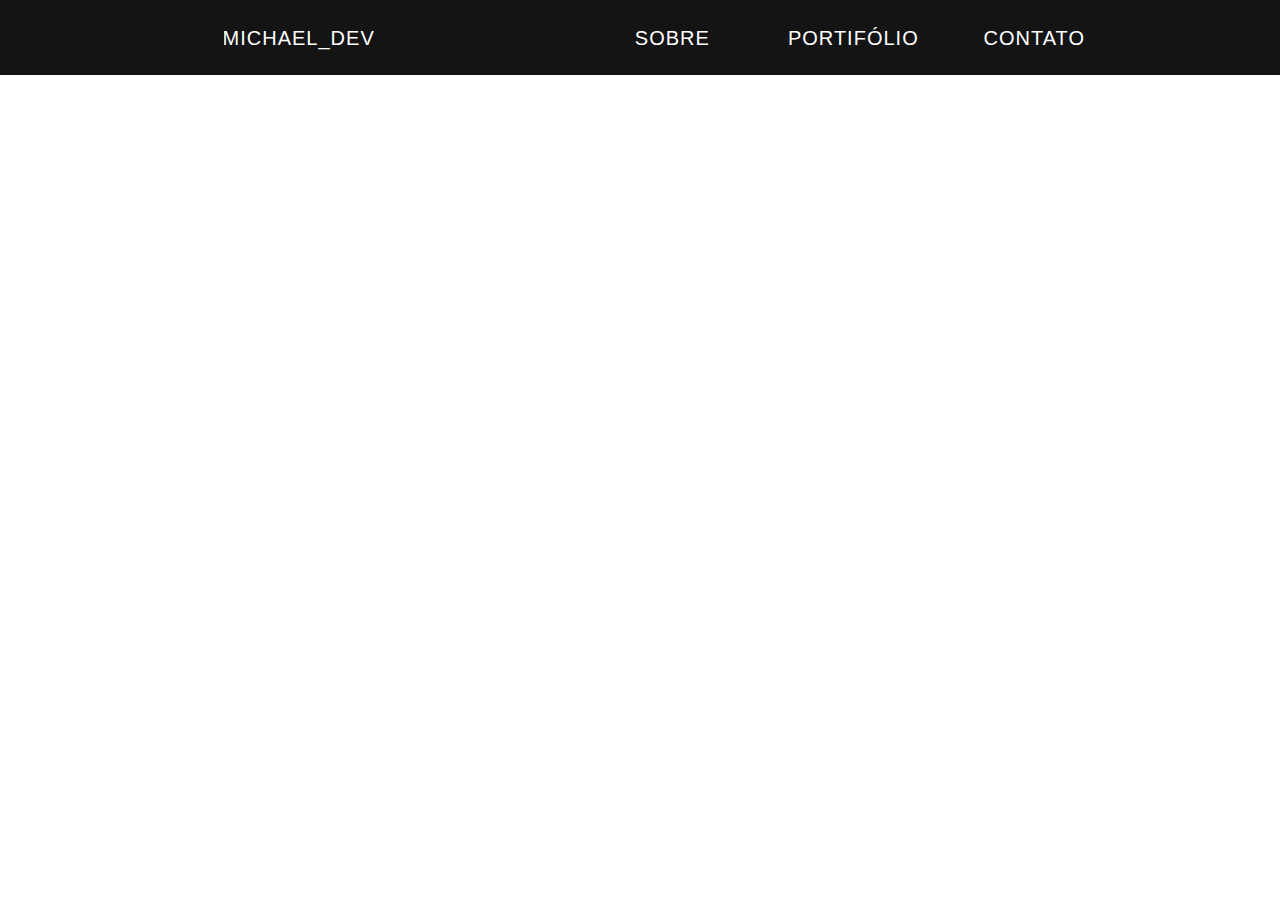
==== contato.html @ 7d1816c7 "nw" ====
<!DOCTYPE html>
<html lang="en">
    <head>
        <meta charset="UTF-8">
        <meta http-equiv="X-UA-Compatible" content="IE=edge">
        <meta name="viewport" content="width=device-width, initial-scale=1.0">
        <link rel="stylesheet" href="css/home.css">
        <link rel="stylesheet" href="css/normalize.css">
        <title>Contato</title>
    </head>
    <body>
        <nav class="navbar"></nav>
        

        <script src="js/app.js"></script>
        <script src="js/nav.js"></script>
    </body>
</html>
---- css/home.css ----
@import 'nav.css';

*{
    margin: 0;
    padding: 0;
    box-sizing: border-box;
    font-family: 'Segoe UI', Tahoma, Geneva, Verdana, sans-serif;
}

/*Configuração da secção principal*/

.content{
    display: flex;
    flex-wrap: wrap;
    width: 80vw;
    margin: 0 auto;
    z-index: 2;
    align-items: center;
}

.logo{
    margin: 0 110px;
}

.logo img{
    width: 150px;
    border-radius: 75px;
}

h1{
    text-transform: uppercase;
    font-weight: lighter;
}
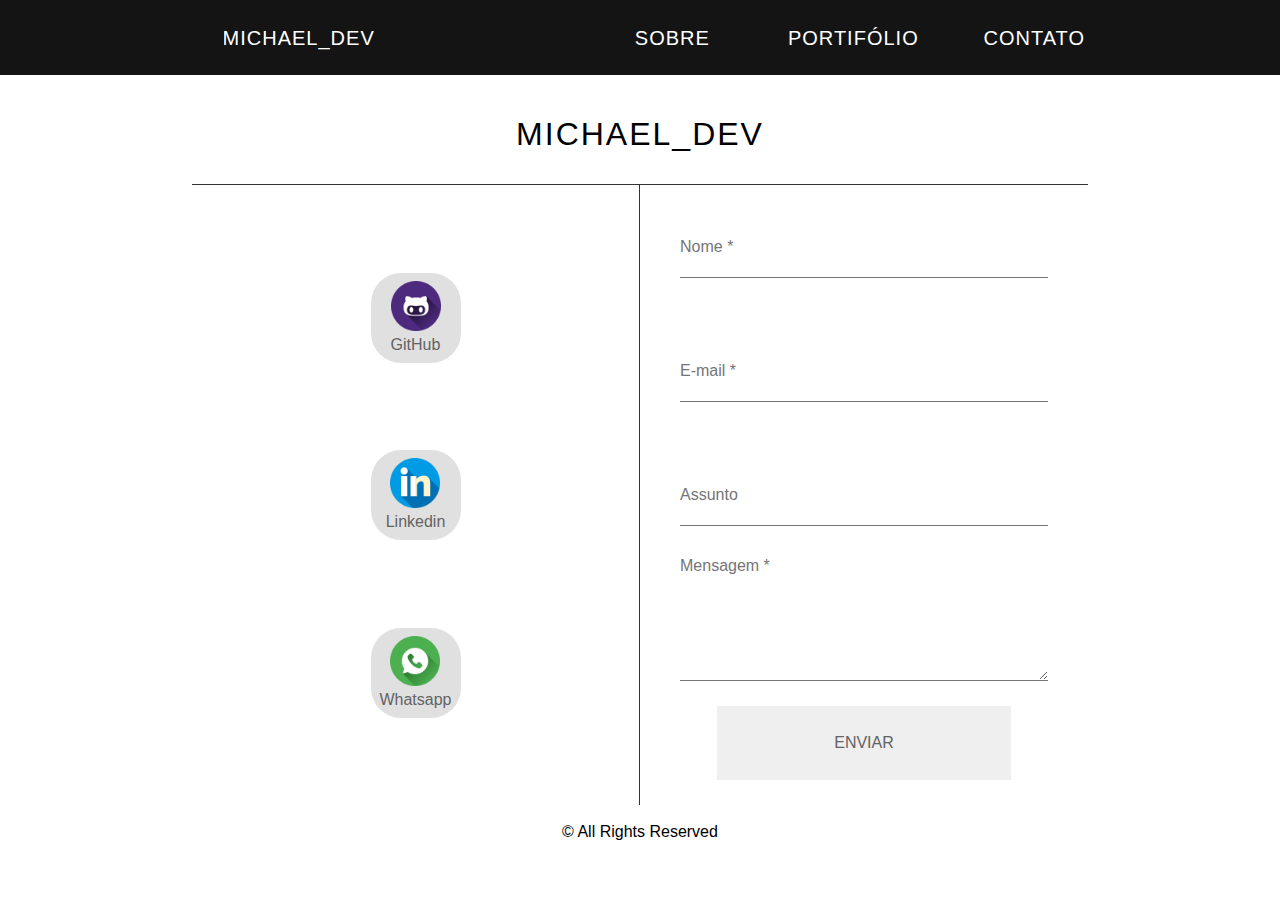
==== commit e252c0a2: "2" ====
--- a/contato.html
+++ b/contato.html
@@ -4,15 +4,55 @@
         <meta charset="UTF-8">
         <meta http-equiv="X-UA-Compatible" content="IE=edge">
         <meta name="viewport" content="width=device-width, initial-scale=1.0">
-        <link rel="stylesheet" href="css/home.css">
+        <link rel="stylesheet" href="css/contato.css">
         <link rel="stylesheet" href="css/normalize.css">
         <title>Contato</title>
     </head>
     <body>
-        <nav class="navbar"></nav>
-        
+        <div class="container">
+            <nav class="navbar"></nav>
+            <main class="content">
+                <div class="grid-container">
+                    <div class="title-box">
+                        <h1>Michael_Dev</h1>
+                    </div>
+                    <div class="social-contact-box">
+                        <div class="social-github">
+                            <a href="https://github.com/michael-devbsb" target="_blank"><img src="img/github.png" alt="">GitHub</a>
+                        </div>
+                        <div class="social-linkedin">
+                            <a href="https://www.linkedin.com/in/michaelmonteirobsb/" target="_blank"><img src="img/linkedin.png" alt="">Linkedin</a>
+                        </div>
+                        <div class="social-whatsapp">
+                            <a href="https://wa.me/5561991650825?text=" target="_blank"><img src="img/whatsapp.png" alt="">Whatsapp</a>
+                        </div>       
+                    </div>
+                    <div class="form-box">
+                        <div class="form-name">
+                            <input type="text" placeholder="Nome *">
+                        </div>
+                        <div class="form-email">
+                            <input type="email" placeholder="E-mail *">
+                        </div>
+                        <div class="form-subject">
+                            <input type="text" placeholder="Assunto">
+                        </div>
+                        <div class="form-mesage">
+                            <textarea name="mesage" placeholder="Mensagem *"></textarea>
+                        </div>
+                        <div class="form-submit">
+                            <button type="submit">Enviar</button>
+                        </div>
+                    </div>
+                </div>
+                <br>
+                &copy; All Rights Reserved
+            </main>
+            <footer class="footer"></footer>
+        </div>    
+        <script src="js/register.js"></script>
+        <script src="js/nav.js"></script>
+        <script src="js/footer.js"></script>
 
-        <script src="js/app.js"></script>
-        <script src="js/nav.js"></script>
     </body>
 </html>--- a/css/contato.css
+++ b/css/contato.css
@@ -0,0 +1,120 @@
+@import 'nav.css';
+@import 'footer.css';
+
+*{
+    margin: 0;
+    padding: 0;
+    box-sizing: border-box;
+    font-family: 'Segoe UI', Tahoma, Geneva, Verdana, sans-serif;
+}
+
+.content{
+    margin: 10px auto;
+    height: 80vh;
+    width: 70vw;
+    text-align: center;
+}
+
+.grid-container{
+    display: grid;
+    grid-template-columns: 50% 50% ;
+    grid-template-rows: 100px auto;
+    width: 100%;
+    height: 100%;
+}
+
+.title-box{
+    grid-column-start: 1;
+    grid-column-end: 3;
+    display: flex;
+    justify-content: center;
+    align-items: center;
+    text-transform: uppercase;
+    border-bottom: 1px solid rgb(51, 51, 51);
+}
+
+.title-box h1{
+    font-weight: lighter;
+    letter-spacing: 2px;
+    
+    cursor: default;
+}
+
+.social-contact-box{
+    display: flex;
+    flex-direction: column;
+    justify-content: space-evenly;
+    align-items: center;
+    border-right: 1px solid rgb(51, 51, 51);
+}
+
+.social-contact-box div{
+    width: 90px;
+    height: 90px;
+    display: flex;
+    flex-direction: column;
+    justify-content: center;
+    align-items: center;
+    background-color: rgba(0, 0, 0, 0.123);
+    border-radius: 30px;
+}
+
+.social-contact-box a{
+    display: flex;
+    flex-direction: column;
+    align-items: center;
+    font-family: 'Trebuchet MS', 'Lucida Sans Unicode', 'Lucida Grande', 'Lucida Sans', Arial, sans-serif;
+}
+
+.social-contact-box img{
+    width: 50px;
+    margin-bottom: 5px;
+}
+
+.social-contact-box a{
+    text-decoration: none;
+    color: rgb(99, 99, 99);
+    
+}
+
+.form-box{
+    display: flex;
+    flex-direction: column;
+    justify-content: space-around;
+    align-items: center;
+}
+
+.form-box div{
+    width: 100%;
+    height: 100%;
+    padding: 0 40px;
+    display: flex;
+    align-items: center;
+    justify-content: center;
+}
+
+.form-box textarea{
+    height: 100%;
+}
+
+.form-box input, textarea{
+    border: none;
+    width: 100%;
+    height: 50%;
+    border-bottom: 1px solid rgb(116, 116, 116);
+}
+
+.form-box button{
+    border: none;
+    width: 80%;
+    height: 60%;
+    text-transform: uppercase;
+    cursor: pointer;
+    color: rgb(99, 99, 99);
+}
+
+
+
+
+
+
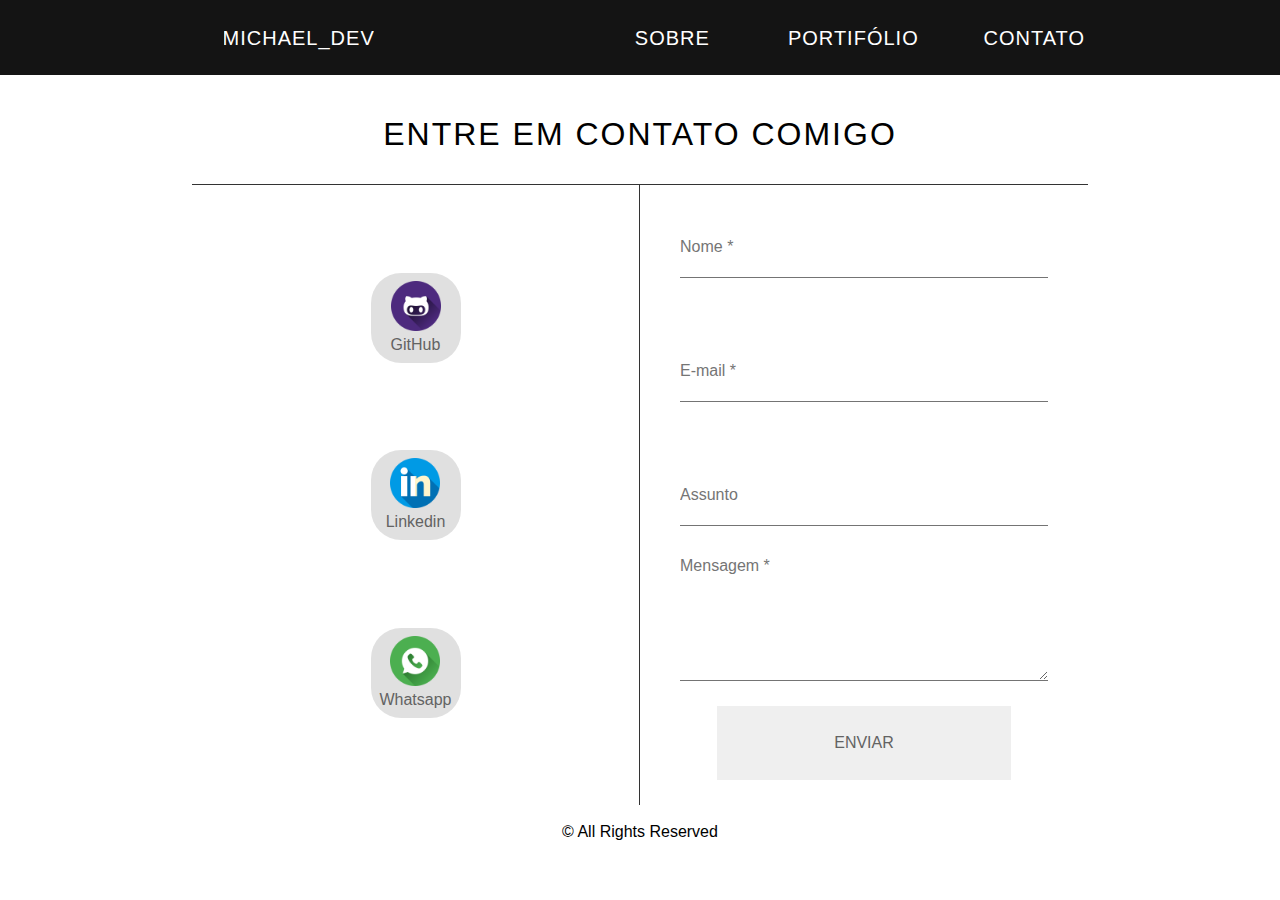
==== commit ba937473: "1" ====
--- a/contato.html
+++ b/contato.html
@@ -14,7 +14,7 @@
             <main class="content">
                 <div class="grid-container">
                     <div class="title-box">
-                        <h1>Michael_Dev</h1>
+                        <h1>Entre em contato comigo</h1>
                     </div>
                     <div class="social-contact-box">
                         <div class="social-github">
